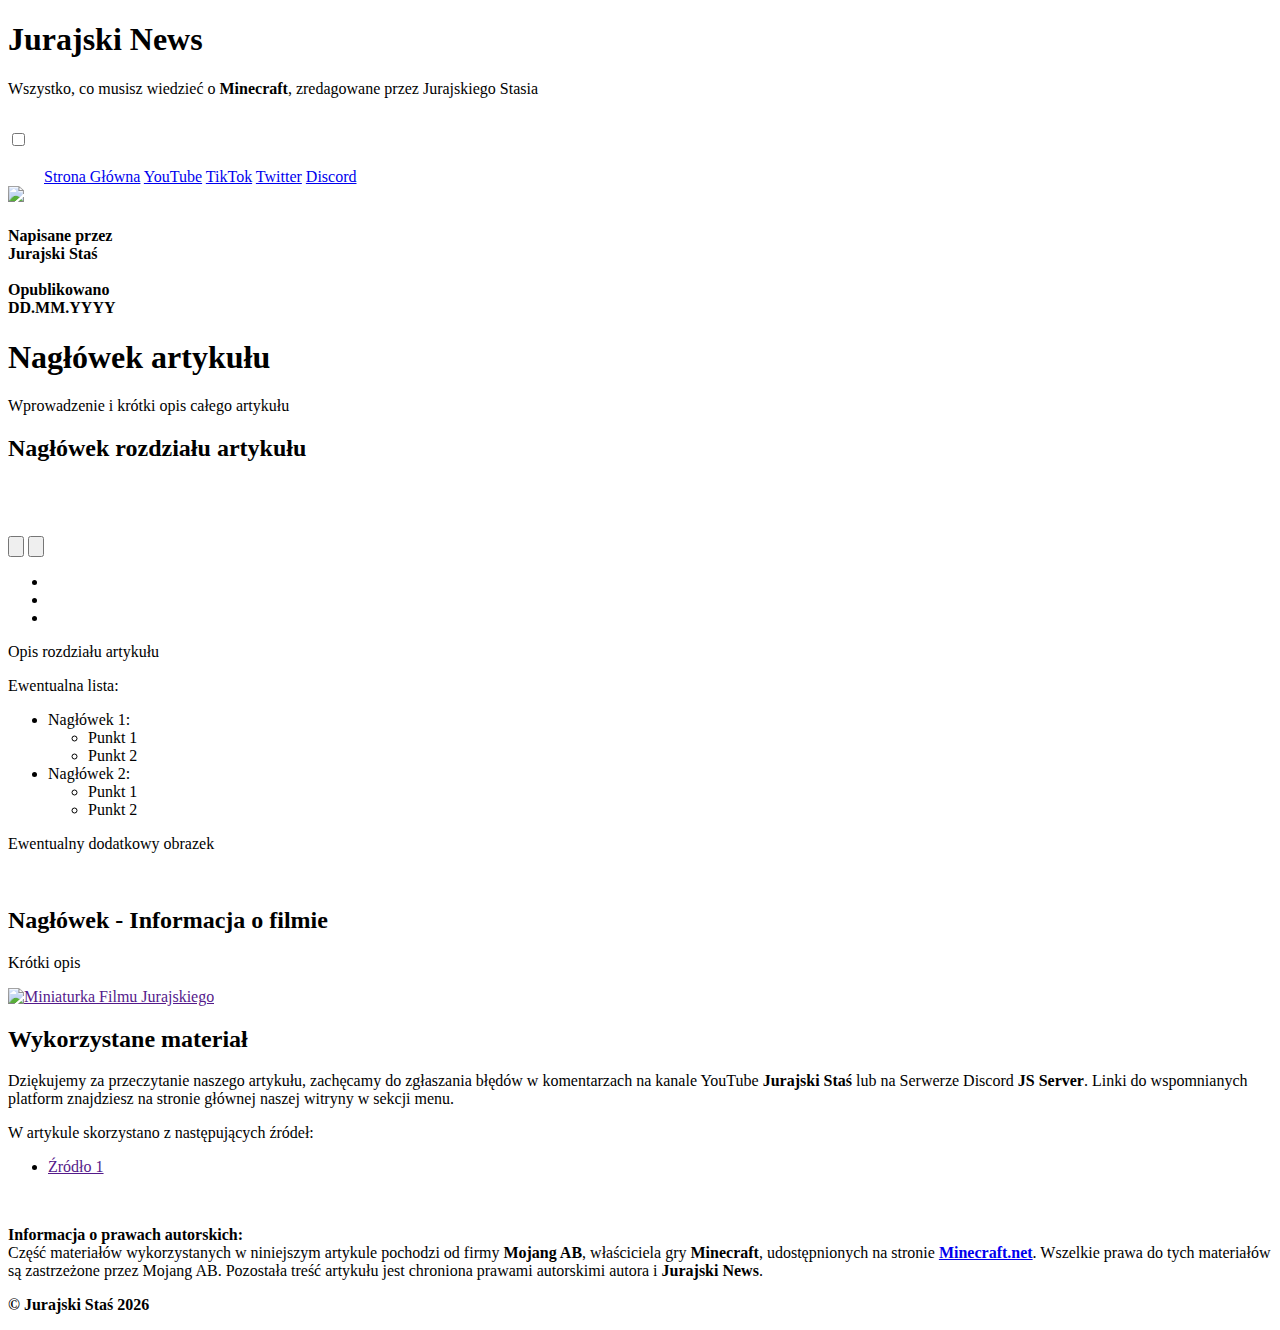
==== articles/article_template.html @ 43ccc1c3 "Add files via upload" ====
<!DOCTYPE html>
<html lang="pl">
  <head>
    <meta charset="UTF-8" />
    <meta name="viewport" content="width=device-width, initial-scale=1.0" />
    <link rel="icon" type="image/x-icon" href="../img/jurajski-news_logo.png" />
    <link rel="stylesheet" href="style_article.css" />
    <link rel="stylesheet" href="style.css" />
    <title>Jurajski News</title>
  </head>
  <body>
    <header>
      <h1>Jurajski News</h1>
      <p>
        Wszystko, co musisz wiedzieć o <b>Minecraft</b>, zredagowane przez
        Jurajskiego Stasia
      </p>
    </header>
    <nav class="mobile_menu">
      <input type="checkbox" id="sidebar_active" />
      <label for="sidebar_active" class="open_sidebar_button">
        <svg
          xmlns="http://www.w3.org/2000/svg"
          height="32px"
          viewBox="0 -960 960 960"
          width="32px"
          fill="#fff"
        >
          <path
            d="M120-240v-80h720v80H120Zm0-200v-80h720v80H120Zm0-200v-80h720v80H120Z"
          />
        </svg>
      </label>

      <div class="links_container">
        <label for="sidebar_active" class="close_sidebar_button">
          <svg
            xmlns="http://www.w3.org/2000/svg"
            height="32px"
            viewBox="0 -960 960 960"
            width="32px"
            fill="#fff"
          >
            <path
              d="m256-200-56-56 224-224-224-224 56-56 224 224 224-224 56 56-224 224 224 224-56 56-224-224-224 224Z"
            />
          </svg>
        </label>

        <a class="home_link" href="../index.html">Strona Główna</a>
        <a href="https://www.youtube.com/JurajskiStas" target="_blank"
          >YouTube</a
        >
        <a href="https://www.tiktok.com/@jurajskistas" target="_blank"
          >TikTok</a
        >
        <a href="https://x.com/JurajskiS" target="_blank">Twitter</a>
        <a href="https://discord.gg/XtVFvcHhCs" target="_blank">Discord</a>
      </div>
    </nav>
    <main>
      <div class="article_col-1">
        <div class="additional_image">
          <img class="author_image" src="../img/Jurajski_Mojavatar.png" />
        </div>
        <h4 class="article_author">
          <b>Napisane przez</b><br />
          Jurajski Staś<br /><br />
          <b>Opublikowano</b><br />
          DD.MM.YYYY
        </h4>
      </div>
      <div class="article_col-2">
        <article>
          <h1>Nagłówek artykułu</h1>
          <p>Wprowadzenie i krótki opis całego artykułu</p>
          <h2 class="gallery_note">Nagłówek rozdziału artykułu</h2>
          <section class="container" id="gallery1">
            <div class="slider">
              <div class="list">
                <div class="item">
                  <img src="" alt="" />
                </div>
                <div class="item">
                  <img src="" alt="" />
                </div>
                <div class="item">
                  <img src="" alt="" />
                </div>
              </div>
              <div class="gallery_buttons">
                <button class="prev">
                  <svg
                    xmlns="http://www.w3.org/2000/svg"
                    class="gallery_button"
                    viewBox="0 -960 960 960"
                    ;
                  >
                    <path
                      d="M640-80 240-480l400-400 71 71-329 329 329 329-71 71Z"
                    />
                  </svg>
                </button>
                <button class="next">
                  <svg
                    xmlns="http://www.w3.org/2000/svg"
                    class="gallery_button"
                    viewBox="0 -960 960 960"
                    ;
                  >
                    <path
                      d="m321-80-71-71 329-329-329-329 71-71 400 400L321-80Z"
                    />
                  </svg>
                </button>
              </div>
              <ul class="dots">
                <li class="active"></li>
                <li></li>
                <li></li>
              </ul>
            </div>
          </section>
          <p>Opis rozdziału artykułu</p>
          <p>Ewentualna lista:</p>
          <ul>
            <li>Nagłówek 1:</li>
            <ul>
              <li>Punkt 1</li>
              <li>Punkt 2</li>
            </ul>
            <li>Nagłówek 2:</li>
            <ul>
              <li>Punkt 1</li>
              <li>Punkt 2</li>
            </ul>
          </ul>
          <p>Ewentualny dodatkowy obrazek</p>
          <div class="additional_image">
            <img alt="" src="" />
          </div>
          <h2 class="gallery_note">Nagłówek - Informacja o filmie</h2>
          <p>Krótki opis</p>
          <div class="additional_image">
            <a href="" target="_blank">
              <img alt="Miniaturka Filmu Jurajskiego" src="" />
            </a>
          </div>
          <h2>Wykorzystane materiał</h2>
          <p>
            Dziękujemy za przeczytanie naszego artykułu, zachęcamy do zgłaszania
            błędów w komentarzach na kanale YouTube <b>Jurajski Staś</b> lub na
            Serwerze Discord <b>JS Server</b>. Linki do wspomnianych platform
            znajdziesz na stronie głównej naszej witryny w sekcji menu.
          </p>
          <p>W artykule skorzystano z następujących źródeł:</p>
          <ul>
            <li>
              <a href="">Źródło 1</a>
            </li>
          </ul>
          <br />
          <p class="note">
            <b>Informacja o prawach autorskich:</b><br />
            Część materiałów wykorzystanych w niniejszym artykule pochodzi od
            firmy
            <b>Mojang AB</b>, właściciela gry <b>Minecraft</b>, udostępnionych
            na stronie
            <a href="https://www.minecraft.net/pl-pl" target="blank"
              ><b>Minecraft.net</b></a
            >. Wszelkie prawa do tych materiałów są zastrzeżone przez Mojang AB.
            Pozostała treść artykułu jest chroniona prawami autorskimi autora i
            <b>Jurajski News</b>.
          </p>
        </article>
      </div>
      <div class="article_col-3"></div>
    </main>
    <footer>
      <p>
        <b>&copy; Jurajski Staś <span id="currentYear"></span></b>
      </p>
      <script>
        // Pobranie aktualnego roku
        const year = new Date().getFullYear();

        // Wstawienie roku do elementu o ID "currentYear"
        document.getElementById("currentYear").textContent = year;
      </script>
    </footer>
    <script src="../scripts/gallery.js"></script>
  </body>
</html>
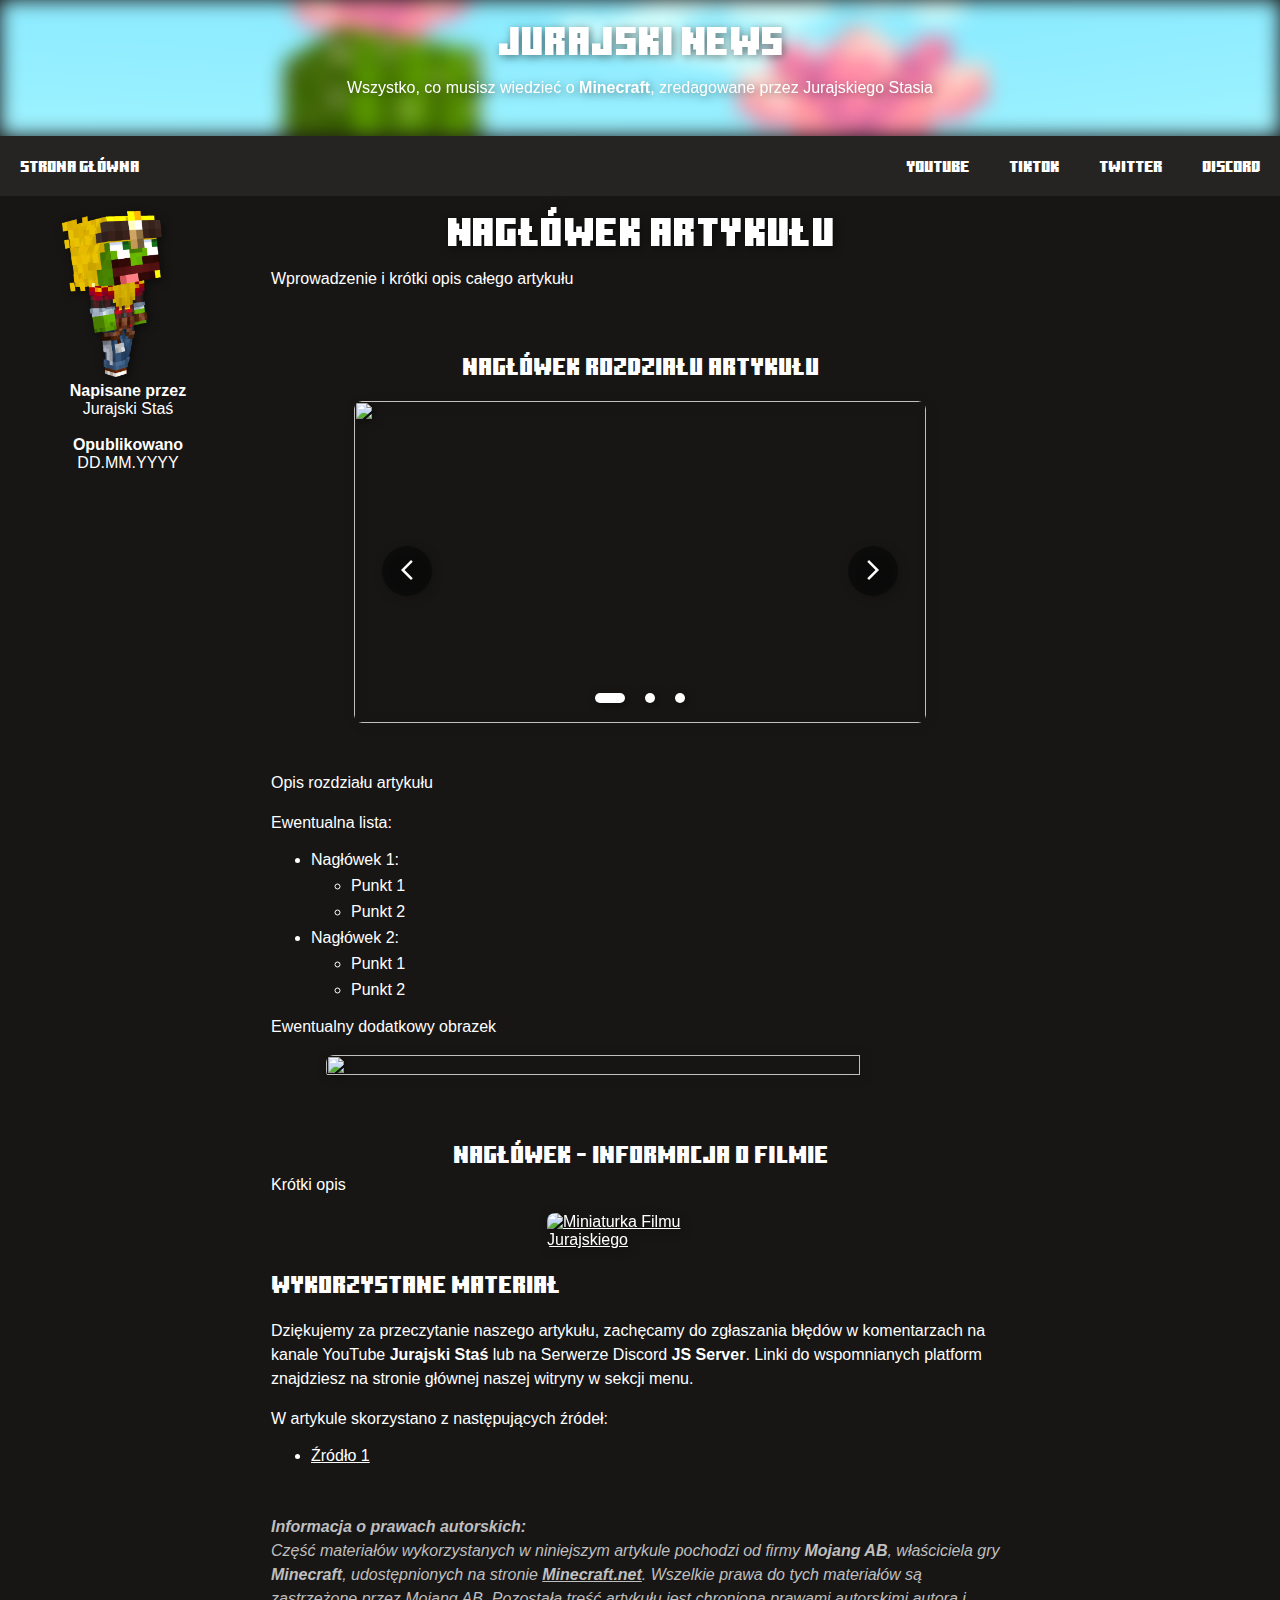
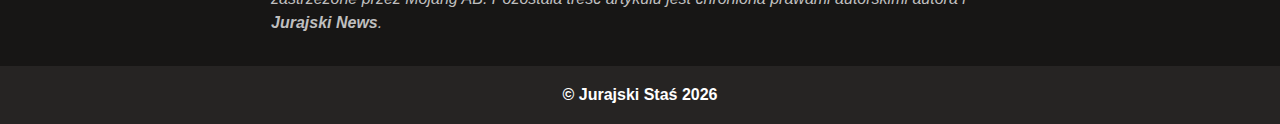
==== commit 9c4a3c07: "Update article_template.html" ====
--- a/articles/article_template.html
+++ b/articles/article_template.html
@@ -4,8 +4,8 @@
     <meta charset="UTF-8" />
     <meta name="viewport" content="width=device-width, initial-scale=1.0" />
     <link rel="icon" type="image/x-icon" href="../img/jurajski-news_logo.png" />
-    <link rel="stylesheet" href="style_article.css" />
-    <link rel="stylesheet" href="style.css" />
+    <link rel="stylesheet" href="../style/style_article.css" />
+    <link rel="stylesheet" href="../style/style.css" />
     <title>Jurajski News</title>
   </head>
   <body>
--- a/style/style_article.css
+++ b/style/style_article.css
@@ -0,0 +1,264 @@
+article h1 {
+  text-align: center;
+}
+
+a {
+  color: #ffffff;
+}
+
+/* Stylowanie dla wszystkich kolumn */
+[class*="article_col-"] {
+  float: left;
+  padding: 15px;
+}
+
+.note {
+  color: #bfbfbf;
+  font-style: italic;
+}
+
+.note a {
+  color: #bfbfbf;
+}
+
+.gallery_note {
+  text-align: center;
+  margin-top: 2.5em;
+  margin-bottom: -0.5em;
+}
+
+
+.additional_image_note {
+  width: 100%;
+  margin-top: -0.8em;
+}
+
+.additional_image {
+  display: flex;
+  justify-content: center;
+  max-width: 100%;
+}
+
+.additional_image a {
+  display: flex;
+  justify-content: center;
+  max-width: 100%;
+}
+
+.additional_image img {
+  border-radius: 0.5rem;
+  width: 85%;
+  height: 100%;
+  max-width: 48rem;
+  filter: drop-shadow(2px 2px 5px rgba(0, 0, 0, 0.5));
+}
+
+.author_image {
+  margin-top: 4em;
+  width: 100px !important;
+  height: 100%;
+  margin-bottom: -1em;
+  margin-top: 0em;
+  margin-right: 2em;
+}
+
+li {
+  margin: 8px 0 8px 0;
+}
+
+/* Kontener boczny po lewej */
+.article_col-1,
+.article_col-3 {
+  width: 20%;
+}
+
+/* Sekcja z artykułami */
+.article_col-2 {
+  width: 60%;
+  border-color: #444444;
+  border-width: 1px;
+  min-height: calc(100vh - 238px);
+}
+
+.container {
+  padding: 2rem;
+  max-width: 100%;
+}
+
+.gallery_button {
+  height: 24px;
+  width: 24px;
+  fill: #fff;
+}
+
+.slider {
+  width: 85%;
+  max-width: 48rem;
+  margin: auto;
+  position: relative;
+  overflow: hidden;
+  filter: drop-shadow(2px 2px 5px rgba(0, 0, 0, 0.5));
+  border-radius: 0.5rem;
+  aspect-ratio: 16/9;
+}
+
+.slider .list {
+  display: flex;
+  height: 100%;
+  transition: 1s;
+}
+
+.slider .item {
+  min-width: 100%;
+  height: 100%;
+}
+
+.slider .item img {
+  width: 100%;
+  height: 100%;
+  object-fit: cover;
+  border-radius: 0.5rem;
+}
+
+.slider .gallery_buttons {
+  position: absolute;
+  top: 45%;
+  left: 5%;
+  width: 90%;
+  display: flex;
+  justify-content: space-between;
+}
+
+.slider .gallery_buttons button {
+  width: 50px;
+  height: 50px;
+  border-radius: 100%;
+  background-color: rgba(0, 0, 0, 0.40);
+  border: none;
+}
+
+.slider .dots {
+  position: absolute;
+  bottom: 10px;
+  left: 0;
+  color: #fff;
+  width: 100%;
+  margin: 0;
+  padding: 0;
+  display: flex;
+  justify-content: center;
+}
+
+.slider .dots li {
+  list-style: none;
+  width: 10px;
+  height: 10px;
+  background-color: #fff;
+  margin: 10px;
+  border-radius: 20px;
+  transition: 0.5s;
+}
+
+.slider .dots li.active {
+  width: 30px;
+}
+
+@media (max-width: 1100px) {
+  .slider .gallery_buttons {
+    top: 40%;
+  }
+}
+
+@media (max-width: 920px) {
+  .slider .gallery_buttons {
+    top: 40%;
+  }
+
+  .slider .gallery_buttons button {
+    width: 40px;
+    height: 40px;
+  }
+
+  .gallery_button {
+    height: 19px;
+    width: 19px;
+  }
+}
+
+@media (max-width: 768px) {
+  .article_col-1,
+  .article_col-2 {
+    width: 100%;
+    border: none;
+  }
+
+  .article_col-1 {
+    display: flex;
+    align-items: center;
+    justify-content: center;
+    margin-bottom: 1em;
+  }
+  
+  .article_author {
+    margin: 0
+  }
+
+  .article_col-3 {
+    display: none;
+  }
+
+  .container {
+    width: 100%;
+    padding: 0;
+    margin-top: 1.5rem;
+  }
+  
+  .slider .list {
+    display: flex;
+  }
+
+  .slider .list .item {
+    min-width: 100%;
+  }
+
+  .dots {
+    display: flex;
+    justify-content: center;
+    margin-top: 10px;
+  }
+
+  .dots li {
+    width: 10px;
+    height: 10px;
+    background: #ccc;
+    margin: 0 5px;
+    border-radius: 50%;
+    cursor: pointer;
+  }
+
+  .slider .gallery_buttons {
+    top: 45%;
+  }
+
+  .slider .gallery_buttons button {
+    width: 50px;
+    height: 50px;
+  }
+
+  .gallery_button {
+    height: 24px;
+    width: 24px;
+  }
+}
+
+@media (max-width: 550px) {  
+  .slider .gallery_buttons button {
+    width: 35px;
+    height: 35px;
+  }
+
+  .gallery_button {
+    height: 15px;
+    width: 15px;
+  }
+}--- a/style/style.css
+++ b/style/style.css
@@ -0,0 +1,268 @@
+/* Ustawienie box-sizing dla wszystkich elementów */
+* {
+  box-sizing: border-box;
+}
+
+/* Zdefiniowanie niestandardowej czcionki "MinecraftTen" */
+@font-face {
+  font-family: "MinecraftTen";
+  src: url("../fonts/MinecraftTen.ttf") format("truetype");
+  font-weight: normal;
+  font-style: normal;
+  font-display: swap;
+}
+
+/* Zdefiniowanie niestandardowej czcionki "MinecraftPl" */
+@font-face {
+  font-family: "MinecraftPl";
+  src: url("../fonts/MinePolski.otf") format("truetype");
+  font-weight: normal;
+  font-style: normal;
+  font-display: swap;
+}
+
+/* Stylizowanie dla elementu body */
+body {
+  -webkit-font-smoothing: antialiased;
+  font-family: "Noto Sans", "Helvetica Neue", "Helvetica", "Arial", "sans-serif";
+  font-weight: normal;
+  margin: 0;
+  background-color: #171615;
+  color: #ffffff;
+}
+
+/* Div główny */
+main::after {
+  content: "";
+  clear: both;
+  display: table;
+}
+
+/* Ustalanie customowych czcionek dla wielu elementów */
+h1,
+h2 {
+  font-family: MinecraftTen;
+}
+
+/* Nagłówek */
+header {
+  position: relative;
+  min-height: 125px;
+  text-align: center;
+  padding: 20px;
+  color: #ffffff;
+}
+
+/* Stylizacja paragrafów */
+p {
+  display: block;
+  margin-block-start: 1em;
+  margin-block-end: 1em;
+  margin-inline-start: 0px;
+  margin-inline-end: 0px;
+  unicode-bidi: isolate;
+  line-height: 1.5;
+}
+
+header p,
+h1 {
+  filter: drop-shadow(2px 2px 5px rgba(0, 0, 0, 0.5)); /* Delikatny cień */
+}
+
+header::before {
+  content: ""; /* Dodanie pseudo-elementu */
+  position: absolute;
+  top: 0;
+  left: 0;
+  right: 0;
+  bottom: 0;
+  background-image: url("../img/baner.png");
+  background-size: 100% auto;
+  background-repeat: repeat-y;
+  filter: blur(10px); /* Rozmazanie tła */
+  z-index: -1; /* Pseudo-element znajduje się poniżej zawartości */
+}
+
+h1,
+h2,
+h3,
+h4,
+h5,
+p,
+a {
+  font-weight: normal;
+}
+
+h1 {
+  margin: 0;
+  font-size: 2.5rem;
+  line-height: 2.5rem;
+  letter-spacing: -0.54px;
+  font-weight: normal;
+}
+
+.article_author {
+  font-size: 1rem;
+  text-align: center;
+}
+
+/* Stylowanie dla wszystkich kolumn */
+[class*="col-"] {
+  float: left;
+  padding: 15px;
+}
+
+/* Menu z listami rozwijalnymi */
+.col-1,
+.col-3 {
+  width: 10%;
+}
+
+/* Sekcja z artykułami */
+.col-2 {
+  width: 80%;
+  min-height: calc(100vh - 254px);
+}
+
+/* Stylizacja kolumny */
+.col::after {
+  content: "";
+  display: table;
+  clear: both;
+}
+
+/* Menu rozwijane */
+nav.mobile_menu {
+  height: 60px;
+  max-width: none;
+  border: none;
+  display: flex;
+  justify-content: space-between;
+  align-items: center;
+  background-color: #262423;
+  border-radius: 0;
+  padding: 0;
+}
+
+.links_container {
+  height: 100%;
+  width: 100%;
+  display: flex;
+  flex-direction: row;
+  align-items: center;
+}
+
+nav.mobile_menu a {
+  height: 100%;
+  padding: 0 20px;
+  display: flex;
+  align-items: center;
+  text-decoration: none;
+  color: white;
+  transition: ease-in-out 0.25s;
+  font-family: MinecraftTen;
+}
+
+nav.mobile_menu a:hover {
+  background-color: #333130;
+}
+
+nav.mobile_menu .home_link {
+  margin-right: auto;
+}
+
+nav.mobile_menu svg {
+  fill: #ffffff;
+}
+
+#sidebar_active,
+.open_sidebar_button,
+.close_sidebar_button {
+  display: none;
+  cursor: pointer;
+}
+
+@media (max-width: 517px) {
+  .links_container {
+    flex-direction: column;
+    align-items: flex-start;
+    position: fixed;
+    top: 0;
+    left: -100%;
+    z-index: 10;
+    width: 240px;
+    background-color: rgba(38, 36, 35, 0.9);
+    filter: drop-shadow(2px 2px 5px rgba(0, 0, 0, 0.5));
+    transition: 0.25s ease-in-out;
+  }
+
+  .mobile_menu a {
+    box-sizing: border-box;
+    height: 60px !important;
+    width: 100%;
+    padding: 20px 30px;
+    justify-content: flex-start;
+  }
+
+  .open_sidebar_button,
+  .close_sidebar_button {
+    display: block;
+    padding: 0 20px;
+  }
+
+  .close_sidebar_button {
+    padding-top: 20px;
+  }
+
+  #sidebar_active:checked ~ .links_container {
+    left: 0;
+  }
+}
+
+/* Stylizacja stopki */
+footer {
+  clear: both;
+  background-color: #262423;
+  width: 100%;
+  text-align: center;
+  color: #ffffff;
+  padding: 1px;
+}
+
+/* Szerokość kolumn na urządzeniach mobilnych */
+@media only screen and (max-width: 1550px) {
+  main {
+    flex-direction: column;
+  }
+
+  .col-2 {
+    width: 70%;
+  }
+
+  .col-1,
+  .col-3 {
+    width: 15%;
+  }
+}
+
+@media only screen and (max-width: 1260px) {
+  main {
+    flex-direction: column;
+  }
+
+  .col-2 {
+    width: 100%;
+    border: none;
+  }
+
+  .col-1,
+  .col-3 {
+    display: none;
+  }
+}
+
+@media only screen and (max-width: 560px) {
+  .col-1 h2 {
+    text-align: center;
+  }
+}
